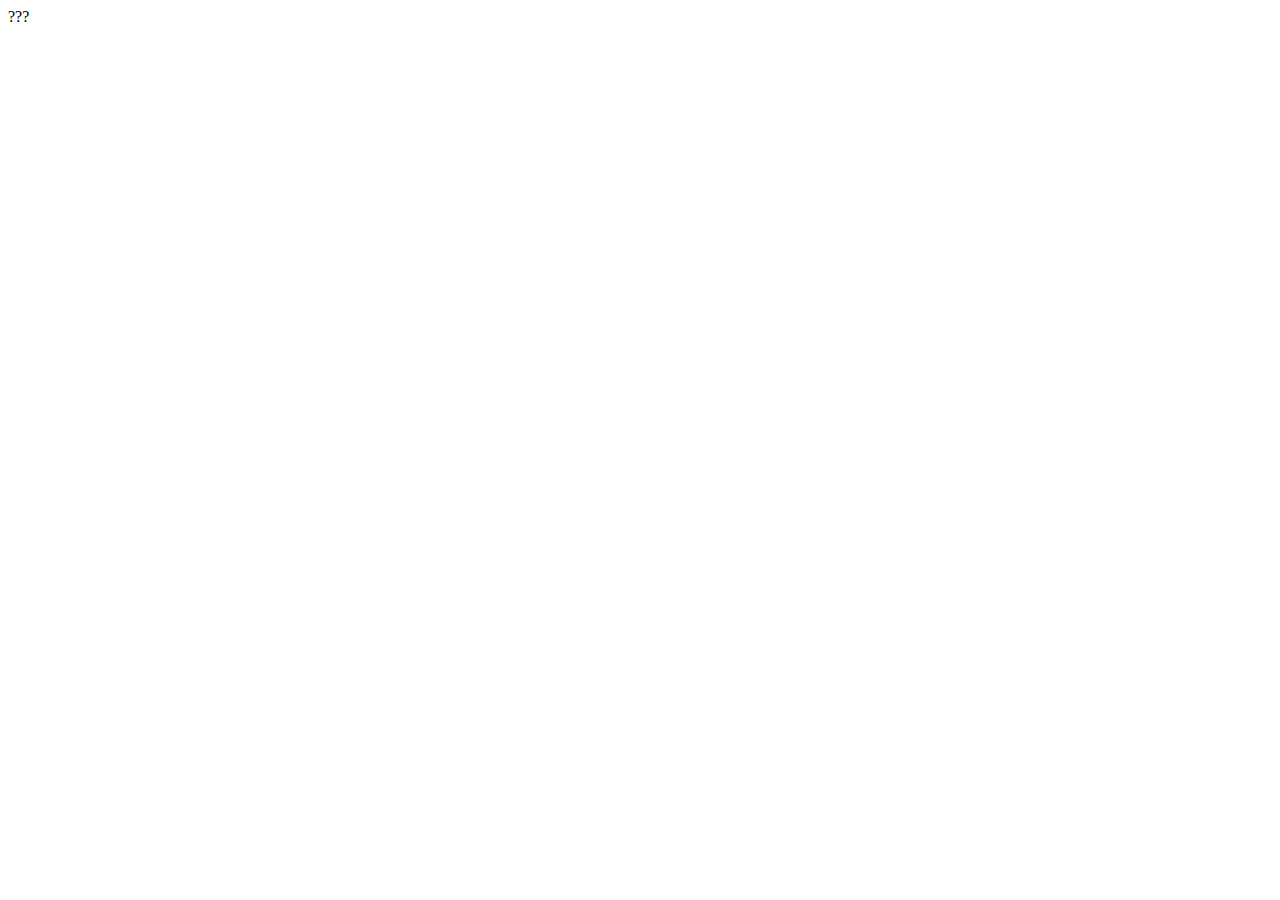
==== index.html @ 9c898e25 "Should work in every version of IE, Edge, FireFox, and Chrome." ====
<!DOCTYPE html>
<html>
<head>
<script src="browserElements.js"></script>
<script>
	window.onload=function(){
		a=new Date();
		browserElements.main();
		console.log("Load time: "+(new Date()-a)+"ms")
		console.log("UA: "+navigator.userAgent)
		console.log("Browser: "+browserElements.getBrowser())
		console.log("Version: "+browserElements.getBrowserVersion())
		
	}
</script>
<!--<style>if-chrome[minv="69"][maxv$="71"]{color:blue}</style><!---->
</head>
<body>
???
<if-chrome minv="69" maxv="71">chrome 69-71</if-chrome>
<if-chrome minv="69" maxv="69">chrome 69-69</if-chrome>
<if-custom type="ie edge">IE/Edge</if-custom>
<if-ie>ie</if-ie>
<if-edge>edge</if-edge>
<if-firefox minv="61" maxv="63">firefox</if-firefox>
</body>
</html>
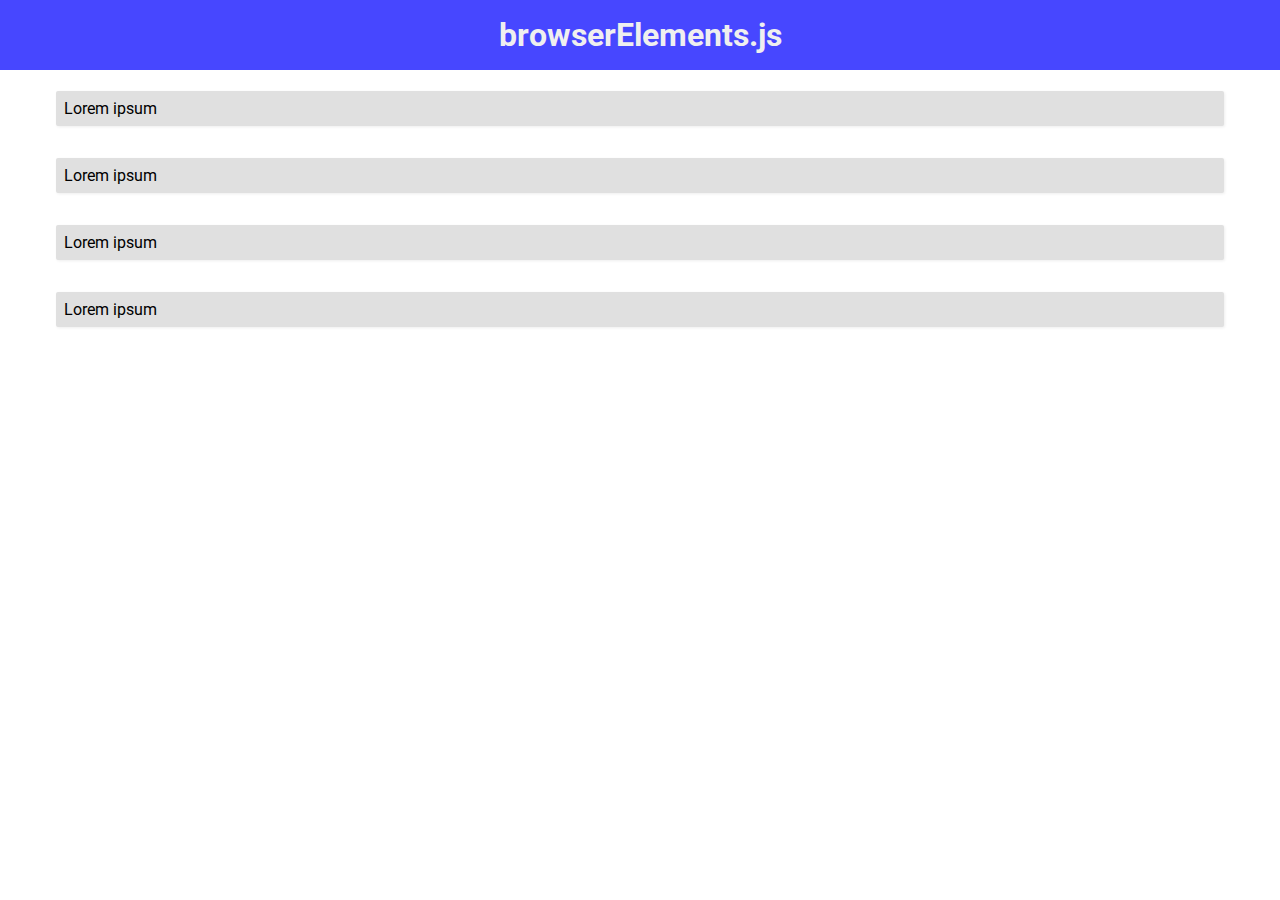
==== commit 7d2bd3db: "Added if-elements, organized a few things, and made stuff less clunky" ====
--- a/index.html
+++ b/index.html
@@ -3,25 +3,39 @@
 <head>
 <script src="browserElements.js"></script>
 <script>
-	window.onload=function(){
-		a=new Date();
-		browserElements.main();
-		console.log("Load time: "+(new Date()-a)+"ms")
-		console.log("UA: "+navigator.userAgent)
-		console.log("Browser: "+browserElements.getBrowser())
-		console.log("Version: "+browserElements.getBrowserVersion())
-		
-	}
+	window.onload=browserElements.main;
 </script>
-<!--<style>if-chrome[minv="69"][maxv$="71"]{color:blue}</style><!---->
+<link href="https://fonts.googleapis.com/css?family=Roboto" rel="stylesheet">
+<style>
+body{
+	margin:0;
+	font-family: 'Roboto', sans-serif;
+}
+#header{
+	background-color:#4747ff;
+	text-align:center;
+	margin-top:0;
+	padding:0.5em;
+	color:#EFEFEF;
+}
+div.content{
+	width:90%;
+	background-color:#E0E0E0;
+	left:0;
+	right:0;
+	margin:auto;
+	padding:0.5em;
+	border-radius:2px;
+	margin-bottom:2em;
+	box-shadow:1px 1px 3px #EEEEEE;
+}
+</style>
 </head>
 <body>
-???
-<if-chrome minv="69" maxv="71">chrome 69-71</if-chrome>
-<if-chrome minv="69" maxv="69">chrome 69-69</if-chrome>
-<if-custom type="ie edge">IE/Edge</if-custom>
-<if-ie>ie</if-ie>
-<if-edge>edge</if-edge>
-<if-firefox minv="61" maxv="63">firefox</if-firefox>
+<h1 id="header">browserElements.js</h1>
+<div class="content">Lorem ipsum</div>
+<div class="content">Lorem ipsum</div>
+<div class="content">Lorem ipsum</div>
+<div class="content">Lorem ipsum</div>
 </body>
 </html>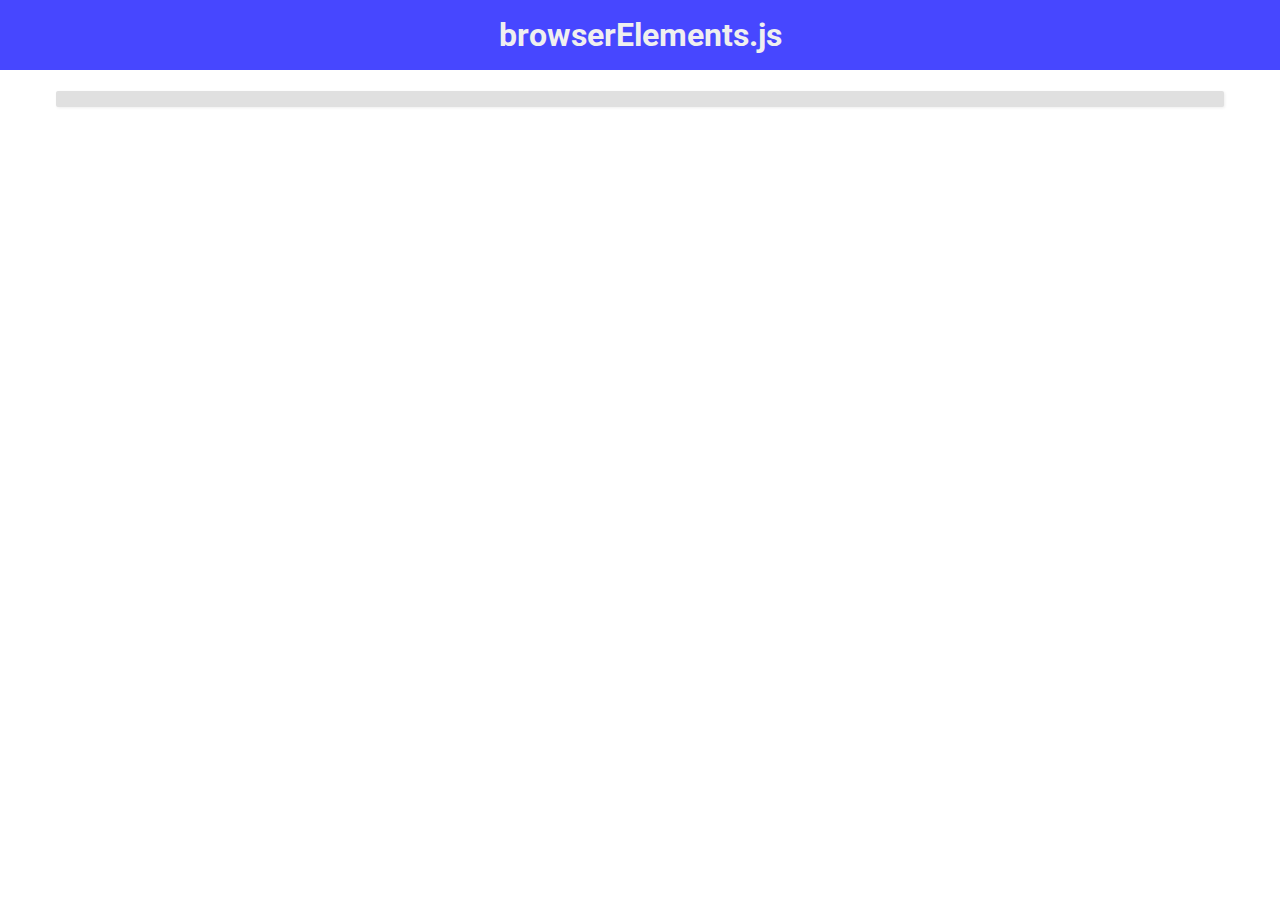
==== commit 895b3d53: "Added a license and a README." ====
--- a/index.html
+++ b/index.html
@@ -33,9 +33,6 @@
 </head>
 <body>
 <h1 id="header">browserElements.js</h1>
-<div class="content">Lorem ipsum</div>
-<div class="content">Lorem ipsum</div>
-<div class="content">Lorem ipsum</div>
-<div class="content">Lorem ipsum</div>
+<div class="content"></div>
 </body>
 </html>